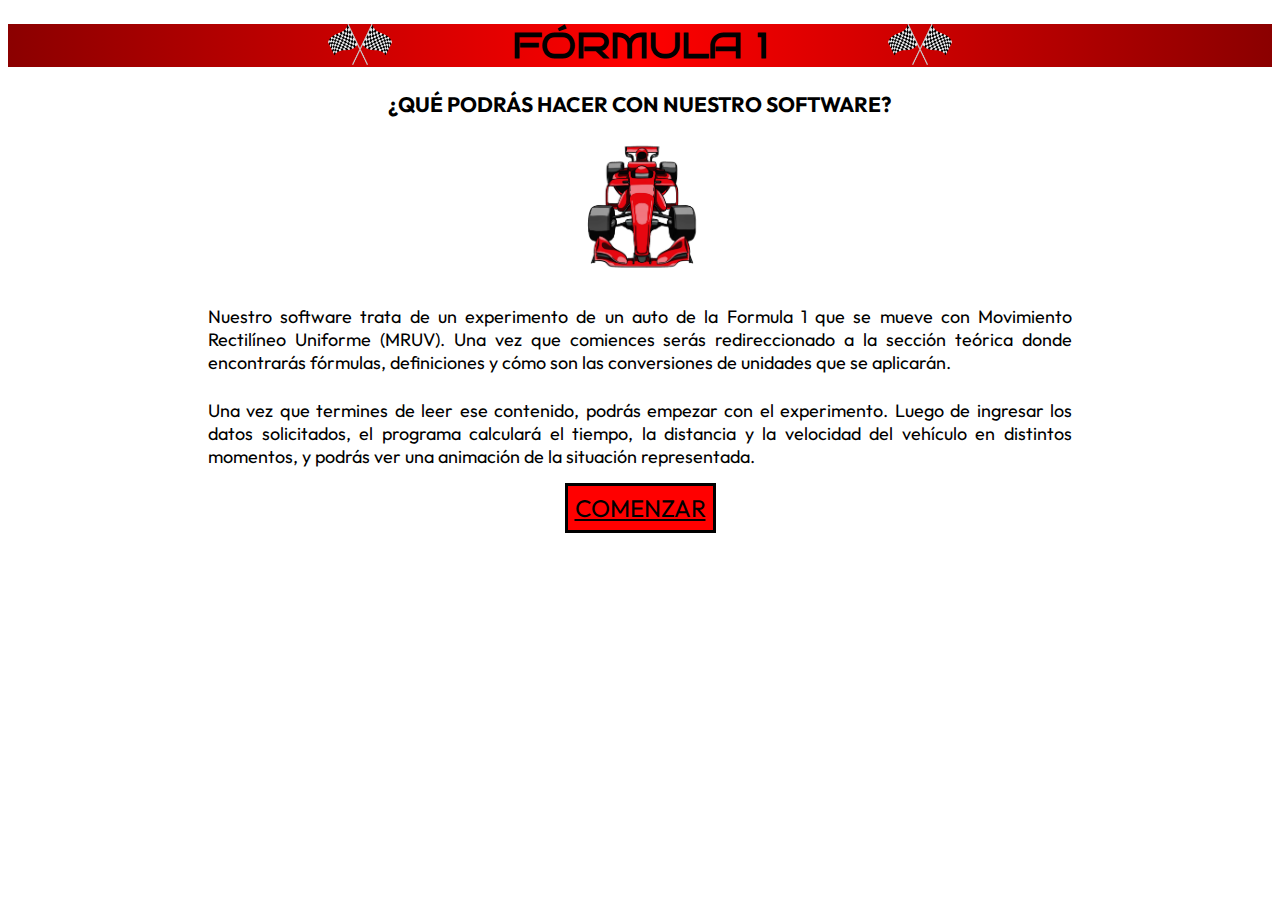
==== index.html @ 06fbc42f "se indento correctamente el codigo" ====
<!DOCTYPE html>
<html lang="es">
<head>
    <meta charset="UTF-8">
    <title>FORMULA 1</title>
    <meta content="de Marcos Margarita y Treachi Belen" name="autores">
    <meta content="Pagina web proyecto para Laboratorio de Computacion 2" name="descripcion">
    <meta content="auto, f1, MRUV, movimiento, fisica, formulas" name="palabras-clave">
    <link rel="shortcut icon" href="imagenes/fav_f1.png">
    <link href="https://fonts.googleapis.com/css2?family=Outfit:wght@300&family=Poppins:wght@300;500&family=Staatliches&display=swap"
          rel="stylesheet">
    <link href="https://fonts.googleapis.com/css2?family=Bruno+Ace+SC&family=DynaPuff:wght@500&family=Roboto+Slab&family=Sedgwick+Ave+Display&display=swap"
          rel="stylesheet">
    <link rel="stylesheet" href="estilo.css" type="text/css">
</head>
<body>
<header>
    <img id="imgband1" src="imagenes/banderas_2.png" height="40.8px" width="64.2px" alt="dos banderas a cuadros"/>
    <img id="imgband2" src="imagenes/banderas_2.png" height="40.8px" width="64.2px" alt="dos banderas a cuadros"/>
    <h1>
        FÓRMULA 1
    </h1>
</header>
<div>
    <main>
        <article>
            <h3>
                ¿QUÉ PODRÁS HACER CON NUESTRO SOFTWARE?
            </h3>
            <aside>
                <img src="imagenes/autodefrente.JPG" height="136.75px" width="125.5px"
                     alt="auto rojo de formula 1 de frente"/>
            </aside>
            <p>
                Nuestro software trata de un experimento de un auto de la Formula 1
                que se mueve con Movimiento Rectilíneo Uniforme (MRUV). Una vez que
                comiences serás redireccionado a la sección teórica donde
                encontrarás fórmulas, definiciones y cómo son las conversiones
                de unidades que se aplicarán.
            </p>
            <p>
                Una vez que termines de leer ese contenido, podrás empezar
                con el experimento. Luego de ingresar los datos solicitados,
                el programa calculará el tiempo, la distancia y la velocidad
                del vehículo en distintos momentos, y podrás ver una animación
                de la situación representada.
            </p>
        </article>
    </main>
</div>
<div>
    <p class="botones">
        <a href="teorico.html" target="_blank">COMENZAR</a>
    </p>
</div>
</body>
</html>
---- estilo.css ----
header {
    text-align: center;
    background: linear-gradient(to right, darkred, red, darkred);
    font-family: 'Bruno Ace SC', sans-serif;
}

body {
    text-align: center;
    font-family: 'Outfit', sans-serif;
    font-size: large;
}

p {
    font-size: large;
    margin-right: 200px;
    margin-left: 200px;
    text-align: justify;
    margin-top: 25px;
    margin-bottom: 25px
}

ul {
    margin-right: 200px;
    margin-left: 200px;
    text-align: justify;
}

#imgband1 {
    float: left;
    padding-left: 320px;
}

#imgband2 {
    float: right;
    padding-right: 320px;
}

a {
    font-size: x-large;
    background-color: red;
    padding: 7px;
    border: black 3px solid;
}

a:link, a:visited {
    color: black;
}

a:hover {
    font-size: 1.5em;
    background-color: #b61818;
    -webkit-transition: background-color 0.4s linear;
    transition: background-color 0.4s linear;
}

#imgvelocimetro {
    float: right;
}

.formulas {
    text-align: left;
}

.btn-primary {
    color: black;
    background-color: red;
    margin-left: 300px;
    font-size: large;
}

table, td, th {
    border: 1px solid #000000;
    border-spacing: 0;
    height: 20px;
    padding: 10px;
    border-collapse: collapse;
    margin-left: auto;
    margin-right: auto;
}

.botones {
    text-align: center;
}
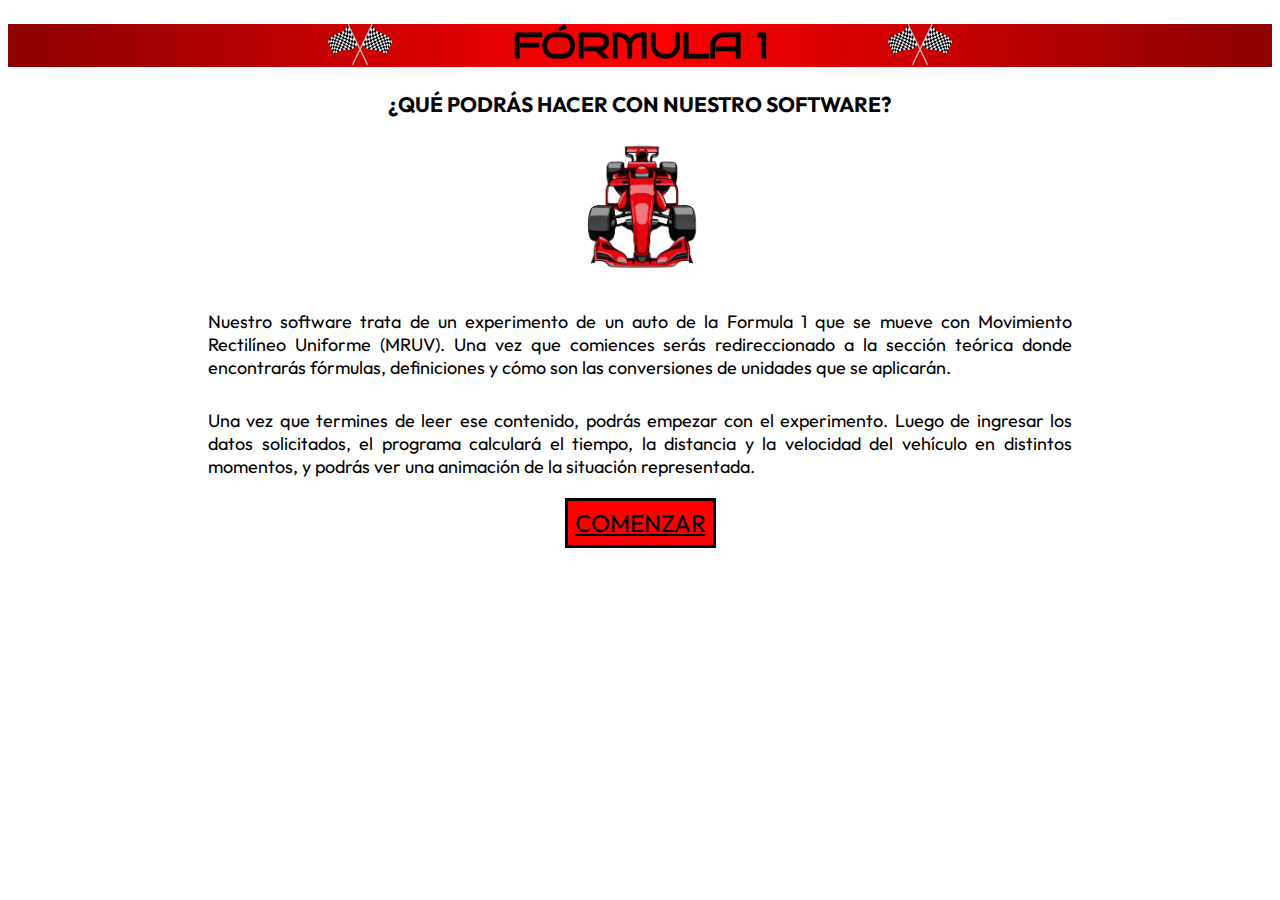
==== commit a61a7140: "cambios" ====
--- a/index.html
+++ b/index.html
@@ -2,7 +2,7 @@
 <html lang="es">
 <head>
     <meta charset="UTF-8">
-    <title>FORMULA 1</title>
+    <title>FÓRMULA 1</title>
     <meta content="de Marcos Margarita y Treachi Belen" name="autores">
     <meta content="Pagina web proyecto para Laboratorio de Computacion 2" name="descripcion">
     <meta content="auto, f1, MRUV, movimiento, fisica, formulas" name="palabras-clave">
@@ -15,8 +15,8 @@
 </head>
 <body>
 <header>
-    <img id="imgband1" src="imagenes/banderas_2.png" height="40.8px" width="64.2px" alt="dos banderas a cuadros"/>
-    <img id="imgband2" src="imagenes/banderas_2.png" height="40.8px" width="64.2px" alt="dos banderas a cuadros"/>
+    <img id="imgband1" src="imagenes/banderas_2.png" alt="dos banderas a cuadros"/>
+    <img id="imgband2" src="imagenes/banderas_2.png" alt="dos banderas a cuadros"/>
     <h1>
         FÓRMULA 1
     </h1>
@@ -28,7 +28,7 @@
                 ¿QUÉ PODRÁS HACER CON NUESTRO SOFTWARE?
             </h3>
             <aside>
-                <img src="imagenes/autodefrente.JPG" height="136.75px" width="125.5px"
+                <img id="imgautofrente" src="imagenes/autodefrente.JPG"
                      alt="auto rojo de formula 1 de frente"/>
             </aside>
             <p>
--- a/estilo.css
+++ b/estilo.css
@@ -12,11 +12,8 @@
 
 p {
     font-size: large;
-    margin-right: 200px;
-    margin-left: 200px;
     text-align: justify;
-    margin-top: 25px;
-    margin-bottom: 25px
+    margin: 30px 200px 30px 200px;
 }
 
 ul {
@@ -28,11 +25,36 @@
 #imgband1 {
     float: left;
     padding-left: 320px;
+    height: 40.8px;
+    width: 64.2px;
 }
 
 #imgband2 {
     float: right;
     padding-right: 320px;
+    height: 40.8px;
+    width: 64.2px;
+}
+
+#imgautofrente {
+    height: 136.75px;
+    width: 125.5px;
+}
+
+#img3fotos {
+    height: 150px;
+    width: 400px;
+}
+
+#imgvelocimetro {
+    height: 200px;
+    width: 204px;
+    float: right;
+}
+
+#imgautoperfil {
+    height: 200px;
+    width: 204px;
 }
 
 a {
@@ -51,10 +73,6 @@
     background-color: #b61818;
     -webkit-transition: background-color 0.4s linear;
     transition: background-color 0.4s linear;
-}
-
-#imgvelocimetro {
-    float: right;
 }
 
 .formulas {
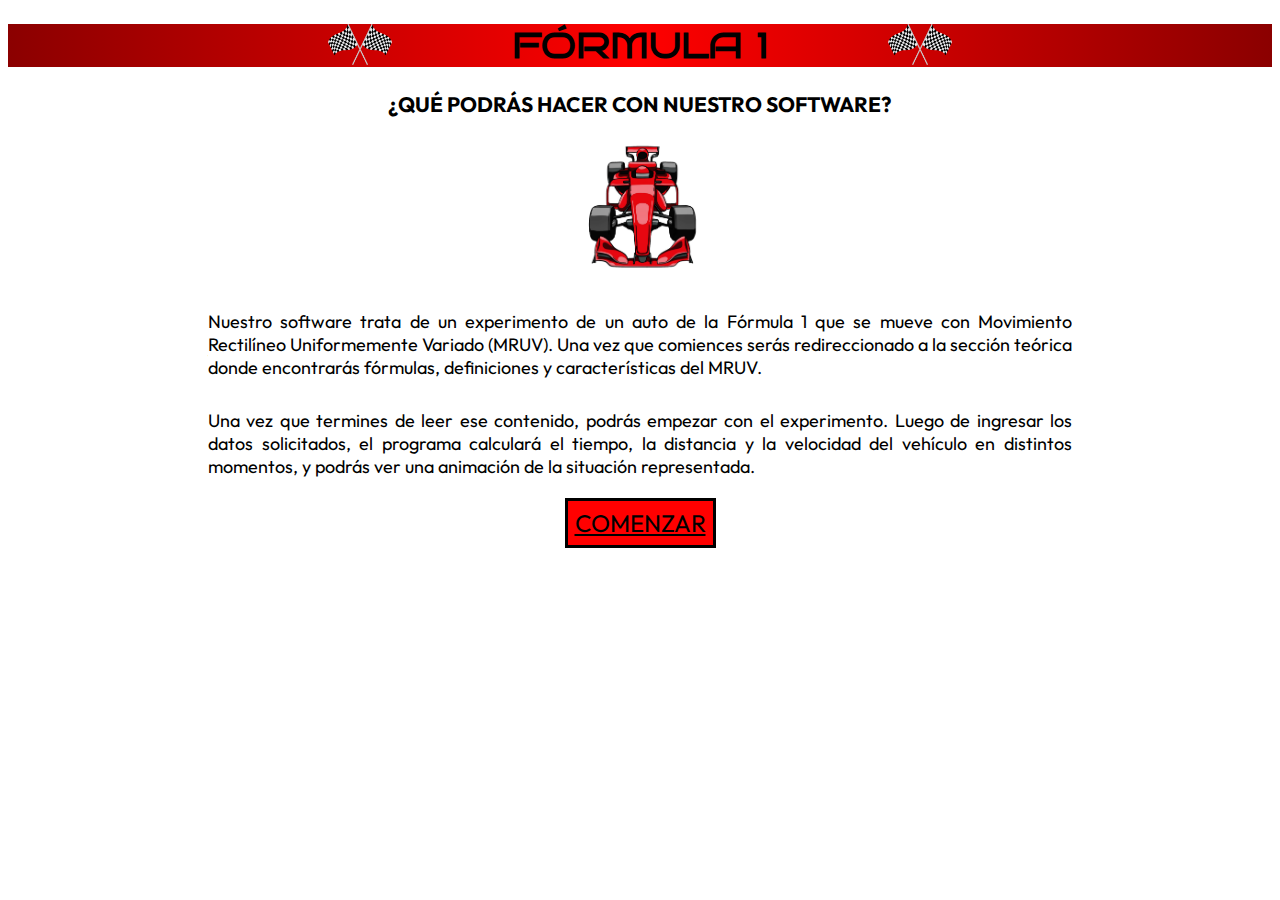
==== commit b31780db: "se agrego el alert y se corrigieron errores de ortografía" ====
--- a/index.html
+++ b/index.html
@@ -32,11 +32,10 @@
                      alt="auto rojo de formula 1 de frente"/>
             </aside>
             <p>
-                Nuestro software trata de un experimento de un auto de la Formula 1
-                que se mueve con Movimiento Rectilíneo Uniforme (MRUV). Una vez que
+                Nuestro software trata de un experimento de un auto de la Fórmula 1
+                que se mueve con Movimiento Rectilíneo Uniformemente Variado (MRUV). Una vez que
                 comiences serás redireccionado a la sección teórica donde
-                encontrarás fórmulas, definiciones y cómo son las conversiones
-                de unidades que se aplicarán.
+                encontrarás fórmulas, definiciones y características del MRUV.
             </p>
             <p>
                 Una vez que termines de leer ese contenido, podrás empezar
@@ -50,7 +49,7 @@
 </div>
 <div>
     <p class="botones">
-        <a href="teorico.html" target="_blank">COMENZAR</a>
+        <a href="teorico.html">COMENZAR</a>
     </p>
 </div>
 </body>
--- a/estilo.css
+++ b/estilo.css
@@ -25,20 +25,20 @@
 #imgband1 {
     float: left;
     padding-left: 320px;
-    height: 40.8px;
-    width: 64.2px;
+    height: 41px;
+    width: 64px;
 }
 
 #imgband2 {
     float: right;
     padding-right: 320px;
-    height: 40.8px;
-    width: 64.2px;
+    height: 41px;
+    width: 64px;
 }
 
 #imgautofrente {
-    height: 136.75px;
-    width: 125.5px;
+    height: 137px;
+    width: 125px;
 }
 
 #img3fotos {
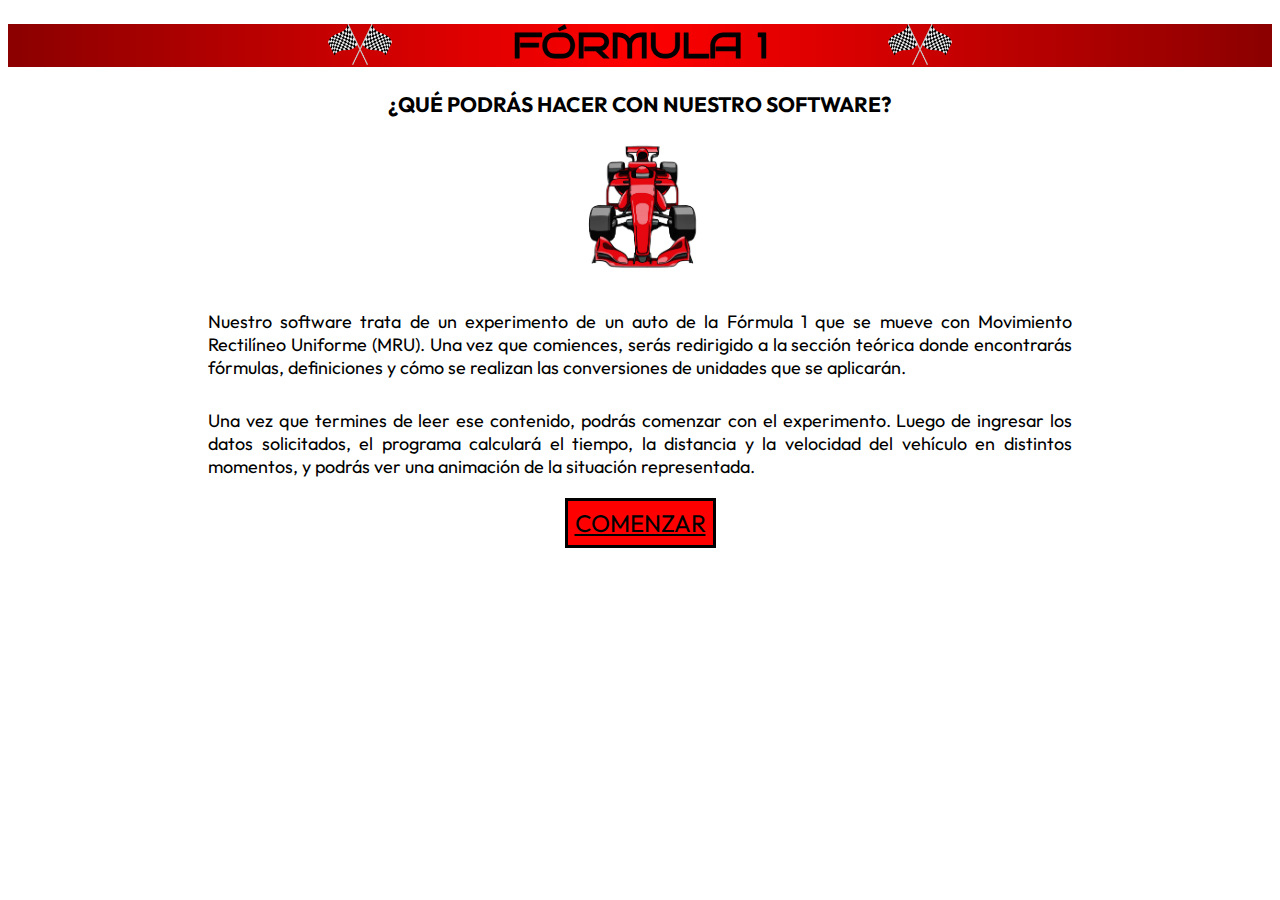
==== commit 34c1bef9: "cambios" ====
--- a/index.html
+++ b/index.html
@@ -32,17 +32,17 @@
                      alt="auto rojo de formula 1 de frente"/>
             </aside>
             <p>
-                Nuestro software trata de un experimento de un auto de la Fórmula 1
-                que se mueve con Movimiento Rectilíneo Uniformemente Variado (MRUV). Una vez que
-                comiences serás redireccionado a la sección teórica donde
-                encontrarás fórmulas, definiciones y características del MRUV.
+                Nuestro software trata de un experimento de un auto de la Fórmula
+                1 que se mueve con Movimiento Rectilíneo Uniforme (MRU). Una vez
+                que comiences, serás redirigido a la sección teórica donde encontrarás
+                fórmulas, definiciones y cómo se realizan las conversiones de unidades
+                que se aplicarán.
             </p>
             <p>
-                Una vez que termines de leer ese contenido, podrás empezar
-                con el experimento. Luego de ingresar los datos solicitados,
-                el programa calculará el tiempo, la distancia y la velocidad
-                del vehículo en distintos momentos, y podrás ver una animación
-                de la situación representada.
+                Una vez que termines de leer ese contenido, podrás comenzar con el
+                experimento. Luego de ingresar los datos solicitados, el programa calculará
+                el tiempo, la distancia y la velocidad del vehículo en distintos momentos,
+                y podrás ver una animación de la situación representada.
             </p>
         </article>
     </main>
--- a/estilo.css
+++ b/estilo.css
@@ -79,7 +79,7 @@
     text-align: left;
 }
 
-.btn-primary {
+#botoncalc {
     color: black;
     background-color: red;
     margin-left: 300px;
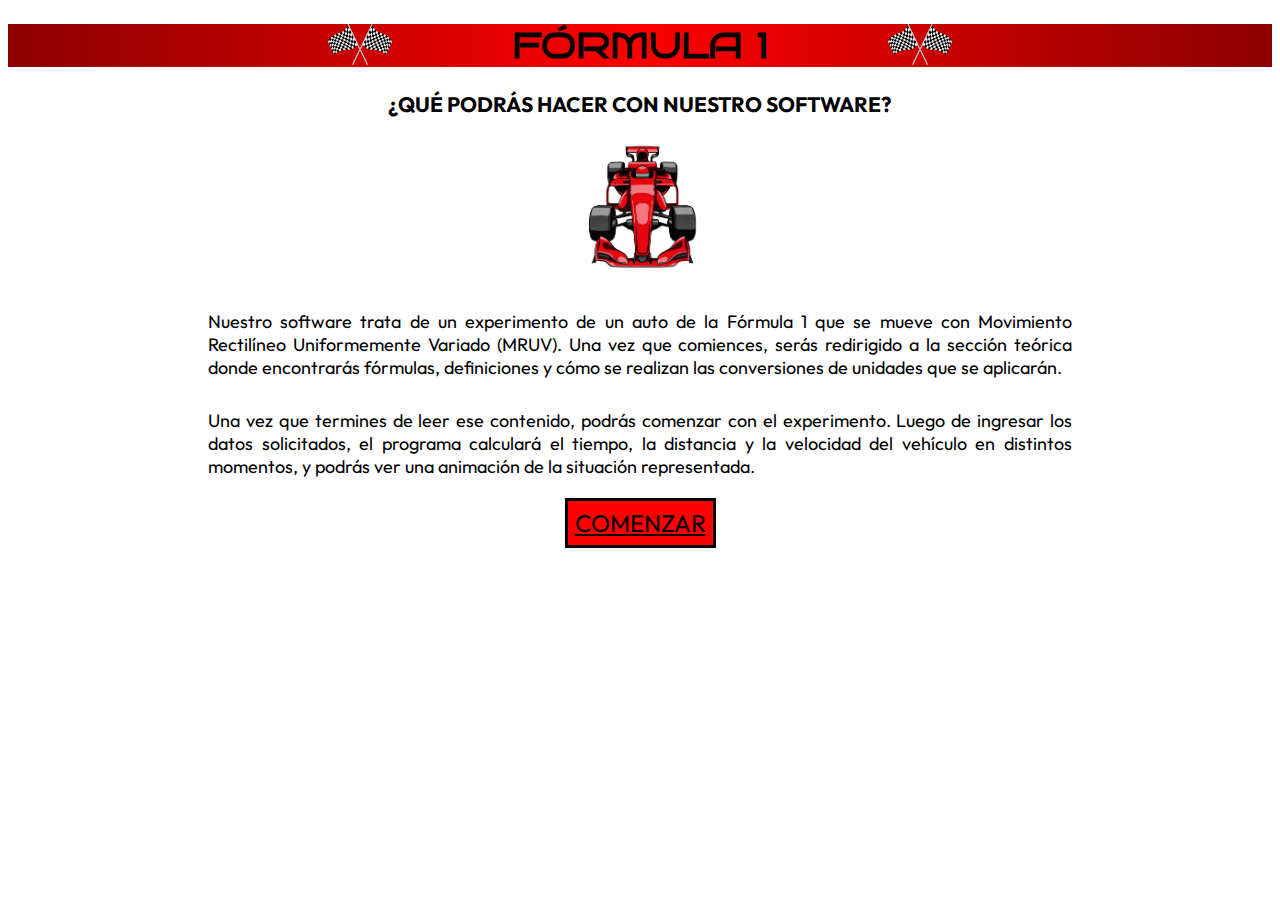
==== commit 88caddd7: "cambios" ====
--- a/index.html
+++ b/index.html
@@ -33,7 +33,7 @@
             </aside>
             <p>
                 Nuestro software trata de un experimento de un auto de la Fórmula
-                1 que se mueve con Movimiento Rectilíneo Uniforme (MRU). Una vez
+                1 que se mueve con Movimiento Rectilíneo Uniformemente Variado (MRUV). Una vez
                 que comiences, serás redirigido a la sección teórica donde encontrarás
                 fórmulas, definiciones y cómo se realizan las conversiones de unidades
                 que se aplicarán.
--- a/estilo.css
+++ b/estilo.css
@@ -52,11 +52,6 @@
     float: right;
 }
 
-#imgautoperfil {
-    height: 200px;
-    width: 204px;
-}
-
 a {
     font-size: x-large;
     background-color: red;
@@ -96,6 +91,15 @@
     margin-right: auto;
 }
 
+td {
+    width: 50px;
+}
+
 .botones {
     text-align: center;
+}
+
+#mycanvas {
+    background-color: white;
+    text-align: center;
 }